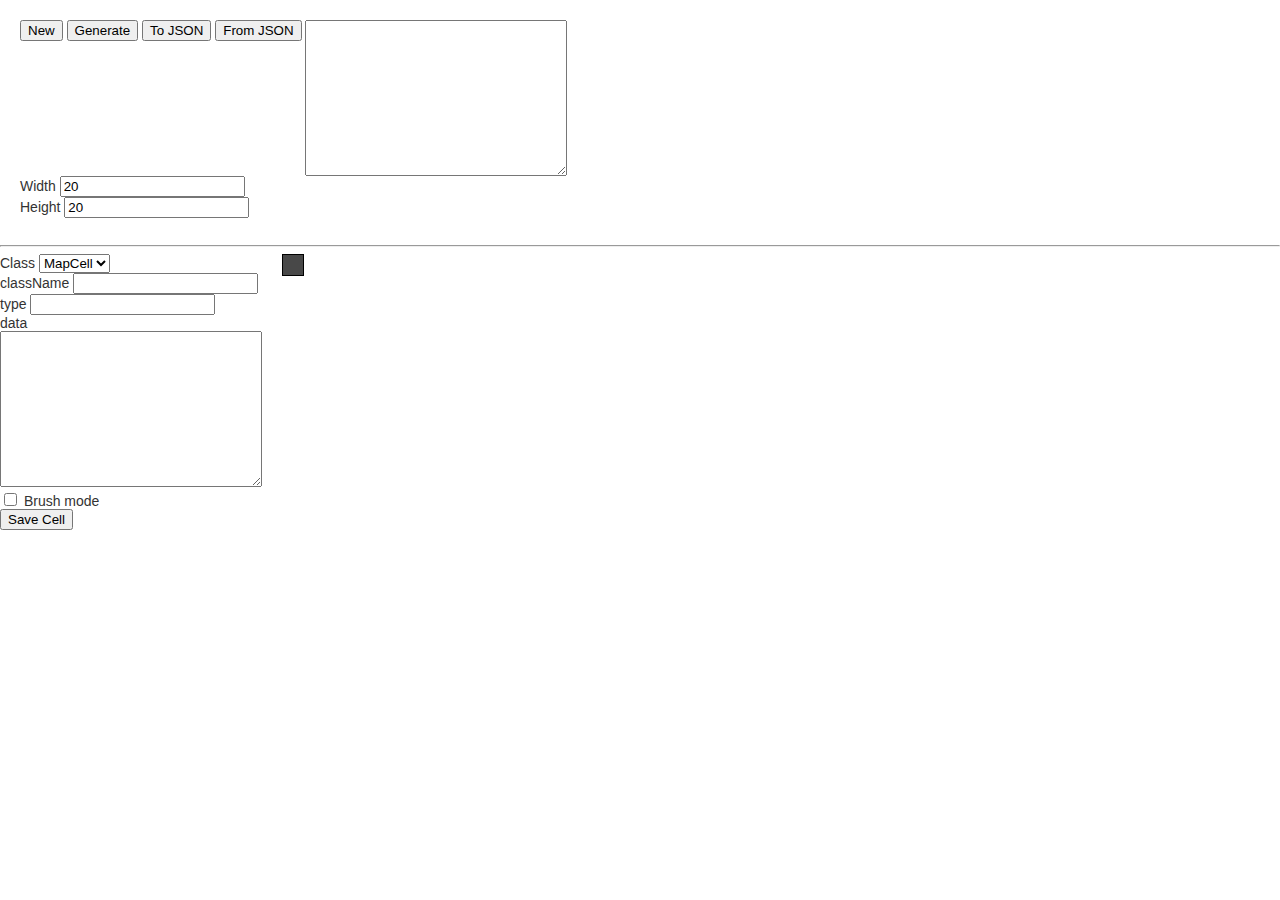
==== dungeon_editor.html @ cd54969a "dungeon editor" ====
<!DOCTYPE html>
<html>
<head>
    <title>Memes dungeon</title>
    <link rel="stylesheet" href="src/css/dungeon.css"/>
    <script type="text/javascript" src="src/js/lib/jquery-1.11.2.js"></script>
    <script type="text/javascript" src="src/js/lib/lodash.min.js"></script>
    <script type="text/javascript" src="src/js/lib/frontbone.js"></script>


    <script type="text/javascript" src="src/js/character_ai.js"></script>
    <script type="text/javascript" src="src/js/character.js"></script>
    <script type="text/javascript" src="src/js/spell.js"></script>
    <script type="text/javascript" src="src/js/equipment.js"></script>
    <script type="text/javascript" src="src/js/battlefield.js"></script>

    <script type="text/javascript" src="src/js/initial_maze_generator.js"></script>
    <script type="text/javascript" src="src/js/map.js"></script>
    <script type="text/javascript" src="src/js/dungeon_generator.js"></script>
    <script type="text/javascript" src="src/js/dungeon.js"></script>

    <script type="text/javascript" src="src/js/dialogue.js"></script>
    <script type="text/javascript" src="src/js/player.js"></script>
    <script type="text/javascript" src="src/js/character_editor.js"></script>

    <script type="text/javascript" src="src/js/game.js"></script>

    <script type="text/javascript" src="src/js/dungeon_editor.js"></script>
    <script type="text/javascript" src="3d/babylon.2.1.js"></script>


</head>
<body>

<!--canvas width="800" height="600" id="canvas"></canvas>
<div id="fps"></div>

<button class="hit">hit</button-->

<div class="dungeon_editor">

    <button id="new_dungeon">New</button>
    <button id="generate_dungeon">Generate</button>
    <button id="to_json">To JSON</button>
    <button id="from_json">From JSON</button>
    <textarea name="map_json" id="map_json" cols="30" rows="10" style="vertical-align: top;"></textarea>
    <br/>
    <label>Width</label> <input id="dungeon_width" name="width" type="text" value="20"/> <br/>
    <label>Height</label> <input id="dungeon_height" name="height" type="text" value="20"/>    <br/>
</div>
<hr/>
<div class="cell_editor" style="float: left; margin-right: 20px;">
    Class <select name="cell_class" id="cell_class"></select> <br/>
    className <input type="text" name="className"/> <br/>
    type <input type="text" name="type"/> <br/>
    data <br/>
    <textarea name="data" id="cell_data" cols="30" rows="10"></textarea> <br/>
    <input type="checkbox" id="brush_mode"/> Brush mode <br/>
    <button id="save_cell">Save Cell</button>
</div>

<div class="templates">

    <div data-bind="template: character">
        <div class="character_view">
            <div class="character_image"></div>
            <div class="cv_stats">
                <div class="health_bar"></div>
            </div>
        </div>
    </div>


</div>

<form class="character_editor">
    <div class="ce-wrap">
        <div class="ce-name">
            <label>Имя</label> <input type="text" value="Anonymous" name="name"/>
        </div>
        <div class="ce-attributes-wrap">
            <h1>
                Очков характеристик доступно: <span class="ce-exp_points"></span>
            </h1>

            <div class="ce-attributes">
                <div class="ce-attribute">
                    <label>Сила</label> <i class="ce-dec">-</i> <input class="ce-value" value="5" disabled="disabled"
                                                                       type="text"/> <i
                        class="ce-inc">+</i>
                </div>
            </div>

            <h1>Производные величины</h1>
            <div class="ce-derived">
                <label>Базовая атака</label> <span class="ce-attack"></span>
            </div>
            <div class="ce-derived">
                <label>Максимум здоровья</label> <span class="ce-health"></span>
            </div>
            <div class="ce-derived">
                <label>Уворот</label> <span class="ce-dodge"></span>
            </div>
        </div>


        <div class="ce-buttons">
            <button class="ce-save">Сохранить</button>
            <button class="ce-revert">Вернуть очки</button>
        </div>
    </div>
</form>

<form class="dungeon_generator">
    <label>Size</label>
    <select name="size">
        <option>Small</option>
        <option>Medium</option>
        <option>Big</option>
    </select>
    <label>Level</label> <input type="text" name="level" value="1"/>
    <!--label>Quest</label><select name="quest"></select-->
    <button>Start</button>
</form>

<div class="dungeon" style="float: left;">
    <div class="team"></div>
    <div class="map">
        <div class="map_passage"></div>
    </div>
</div>

<div class="dialogs">
    <div class="cue"></div>
    <ol class="answers"></ol>
</div>


<div class="battlefield">

    <div class="hit_animation">
        <div class="left_character"></div>
        <div class="right_character"></div>
        <div class="damage"></div>
    </div>
    <ul class="info_box">
        <li><label>Atack</label> 10</li>
        <li><label>Atack</label> 10</li>
        <li><label>Atack</label> 10</li>
    </ul>
    <div class="battlefield_view clearfix">
        <div class="player_party"></div>
        <div class="monsters_party"></div>
    </div>

    <div class="turns_queue"></div>

    <div class="controls_view">

        <div class="action_points_bar">
            <div class="action_point"></div>
            <div class="action_point"></div>
            <div class="action_point"></div>
            <div class="action_point highlight"></div>
        </div>
        <div class="spells clearfix">
            <div class="spell">1</div>
            <div class="spell">2</div>
            <div class="spell">3</div>
            <div class="spell">4</div>
            <div class="spell">5</div>
        </div>
    </div>
</div>
</body>
</html>
---- src/css/dungeon.css ----
body {
    font-family: sans-serif;
    font-size: 14px;
    color: #333;
}

body, html, ul, ol, li, dd, dt, dl, td, div, p, h1, h2, h3, h4, h5, h6, blockquote {
    margin: 0;
    padding: 0;
}

ul, li, ol {
    list-style-type: none;
}

.clear {
    clear: both;
    width: 100%;
    height: 0;
}

h1, h2, h3, h4, h5, h6 {
    font-weight: normal;
    font-size: 100%;
}

.action_points_bar {

    /*background: #ccc;
    border-radius: 10px;
    border: 1px solid #555;*/

    height: 35px;
}

.action_point {
    width: 25px;
    height: 25px;
    background: #0e0;
    border-radius: 100%;
    box-shadow: 0 -2px 10px 0 #000 inset;
    float: left;
    margin-right: 10px;
}

.action_point.highlight {
    background: #e00;
}

.character_view {
    float: left;
    width: 130px;
    height: 300px;
    border-bottom: 5px solid transparent;
    margin-right: 20px;
    text-align: center;
    position: relative;
}

.character_view.highlight, .character_view.move_highlight{
    border-color: #5cff46;
    cursor: pointer;
}

.character_view.enemy {

}

.character_view.enemy.highlight {
    border-color: #ee0000;
}

.character_view.current {
    border-color: #29c3ee;
}

.cv_stats {
    position: absolute;
    bottom: 10px;
    left: 0px;
    right: 0px;
}

.health_bar {
    background: #a90329;
    background: linear-gradient(to bottom, #a90329 0%, #8f0222 44%, #6d0019 100%);
    height: 10px;
    width: 100%;
}

.controls_view {
    position: absolute;
    bottom: 10px;
    left: 50%;
    width: 700px;
    margin-left: -350px;
}

.spell {
    float: left;
    width: 50px;
    height: 50px;
    border-radius: 5px;
    border: 2px solid #f76f22;
    margin-right: 10px;
    cursor: pointer;
}

.spell.inactive {
    opacity: 0.75;
    cursor: default;
}

.clearfix:after {
    content: '';
    display: block;
    clear: both;
}

.battlefield {
    display: none;
}

.battlefield_view {
    margin: 150px 170px;
    position: relative;
}

.player_party {
    position: absolute;
    left: 50%;
    margin-left: -620px;
    width: 600px;
    height: 200px;
}

.player_party .character_view{
    float: right;
}

.monsters_party {
    position: absolute;
    left: 50%;
    margin-left: 20px;
    width: 600px;
}

.turns_queue {
    position: absolute;
    left: 50%;
    width: 700px;
    margin-left: -350px;
    top: 10px;
    text-align: center;
}

.queue_item {
    border: 2px solid #5cff46;
    margin: 3px;
    width: 50px;
    height: 50px;
    opacity: 0.7;
    display: inline-block;
}

.queue_item.enemy {
    border: 2px solid #ee0000;
}

.queue_item.current {
    border: 2px solid #29c3ee;
}

.queue_item.highlight {
    color: #29c3ee;
    opacity: 1;
    box-shadow: 0 0 10px 0 #29c3ee;
}

.info_box {
    position: absolute;
    left: 200px;
    top: 200px;
    z-index: 1;
    border: 1px solid #545454;
    background: #f7f7f7;
    padding: 10px;
    list-style-type: none;
    margin: 0;
    display: none;
}

.character_image {
    width: 130px;
    height: 300px;
    background: url("img/coolface.png") -44px 0px;
    position: absolute;
    left: 0;
    top: 0;
}

.brigand_scout {
    background: url("img/frog.png") -58px 0;
}

.hit_animation {
    position: absolute;
    top: 195px;
    left: 550px;
    z-index: 3;
    display: none;
}

/*.left_character {
    background: url("img/coolface.png") 0 -171px;
    width: 244px;
    height: 201px;
}

.right_character {
    background: url("img/frog.png") 0 -149px;
    width: 239px;
    height: 230px;
    position: absolute;
    left: 370px;
    top: -25px;
} */

.right_character.target.brigand_scout {
    background-position: 0 -408px;
}

.left_character.target.brigand {
    background-position: 0 -418px;
}

.hit_animation .damage {
    position: absolute;
    color: #ee0000;
    font-size: 80px;
    left: 250px;
    top: -140px;
}


.map_passage{
    width: 20px;
    height: 20px;
    float: left;
    margin-right: 1px;
    border: 1px solid #000000;
    position: absolute;
    background: #484848;
}

.map_passage.room{
    background: dodgerblue;
}

.map_passage.passage{
    background: magenta;
}

.map_passage.wall{
    background: #484848;
}

.map_passage.door{
    background: #ff7b36;
}

.map_passage.entry{
    background: green;
}

.map_passage.monster {
    background: #c93a00;
}

.map_passage.bossMonster {
    background: #000;
}

.map_passage.trap {
    background: #ff4c86;
}

.map_passage.chest {
    background: gold;
}

.team{
    position: absolute;
    background: yellow;
    border: 1px solid #000000;
    border-radius: 100%;
    z-index: 2;
    width: 20px;
    height: 20px;
}

.dungeon {
    position: relative;
}

.dialogs {
    position: absolute;
    left: 500px;
    width: 200px;
    font-size: 18px;
    background: #414141;
    color: #fff;
    padding: 20px;
}

.answers li {
    list-style-type: decimal;
}

.answers {
    margin-left: 20px;
    color: #c7c7c7;
    font-size: 16px;
}

.cue {
    margin-bottom: 10px;
}

a, button {
    cursor: pointer;
}


.dungeon, .dialogs{
    display: none;
}


.character_editor{
    position: absolute;
    background: #000000;
    color: #fff;
    left: 50%;
    width: 1200px;
    margin-left: -600px;
    top: 30px;
    bottom: 30px;
}

.ce-wrap {
    padding: 20px;
}

.ce-buttons{
    position: absolute;
    left: 20px;
    bottom: 20px;
}

.ce-value {
    width: 30px;
    color: #fff;
    background: none;
    font-size: 20px;
    text-align: center;
    border: 0;
    vertical-align: middle;
}

.ce-dec, .ce-inc{
    position: absolute;
    display: block;
    width: 20px;
    height: 20px;
    cursor: pointer;
    text-align: center;
    line-height: 20px;
    top: 3px;
}
.ce-dec{
    left: 0;
}
.ce-inc{
    right: 0;
}
.ce-num {
    position: relative;
    height: 26px;
    display: inline-block;
    width: 70px;
    text-align: center;
}

.character_editor h1 {
    font-size: 25px;
    margin: 20px 0;
}

.character_editor label {
    display: inline-block;
    width: 150px;
}

.ce-attributes-wrap {
    float: left;
    width: 500px;
}

.ce-derived span{
    font-size: 20px;
    vertical-align: middle;
}

.dungeon_editor {
    padding: 20px;
}
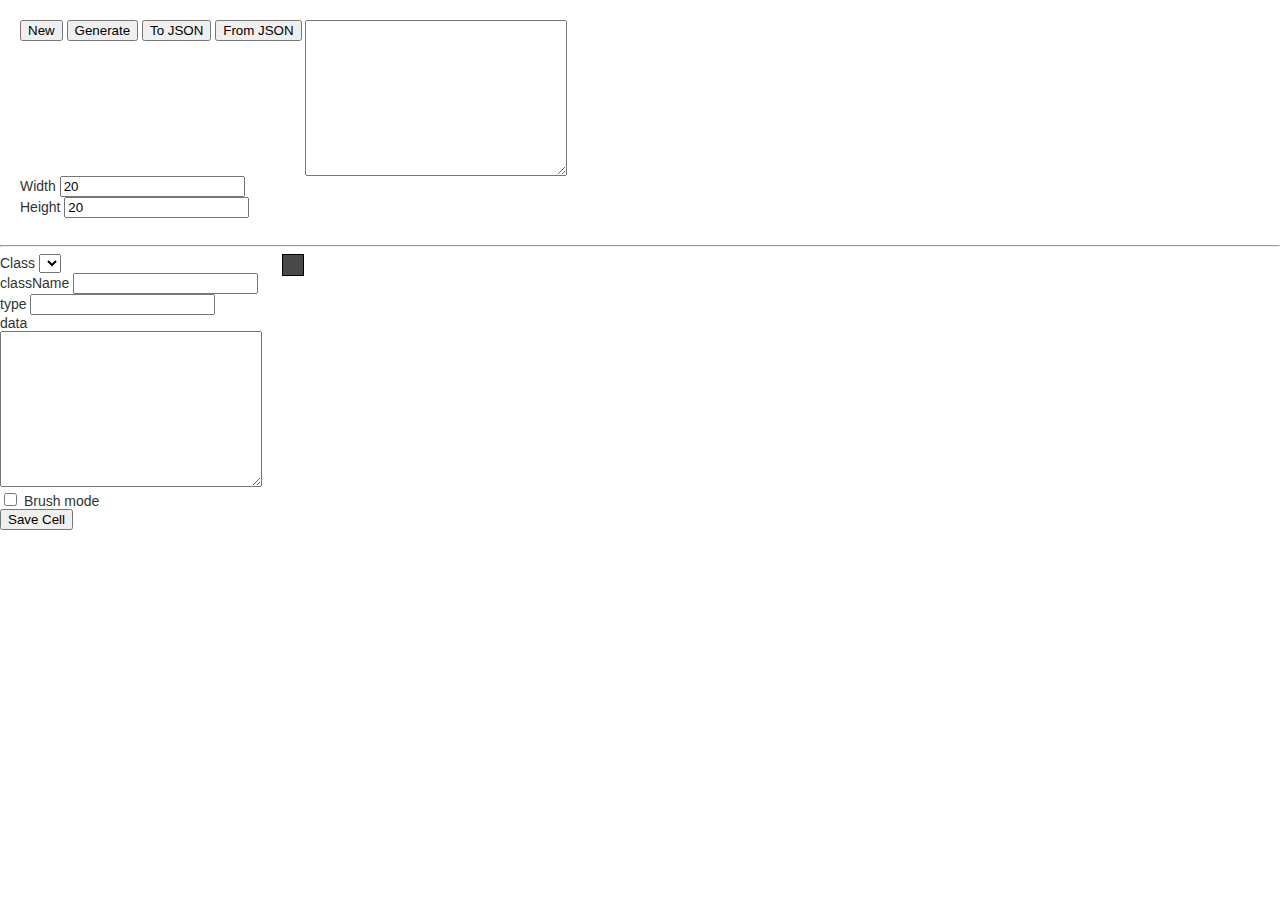
==== commit 58db9642: "main menu" ====
--- a/dungeon_editor.html
+++ b/dungeon_editor.html
@@ -22,7 +22,9 @@
     <script type="text/javascript" src="src/js/dialogue.js"></script>
     <script type="text/javascript" src="src/js/player.js"></script>
     <script type="text/javascript" src="src/js/character_editor.js"></script>
-
+    <script type="text/javascript" src="src/js/world_map.js"></script>
+    <script type="text/javascript" src="src/js/main_menu.js"></script>
+    <script type="text/javascript" src="src/js/quest.js"></script>
     <script type="text/javascript" src="src/js/game.js"></script>
 
     <script type="text/javascript" src="src/js/dungeon_editor.js"></script>
--- a/src/css/dungeon.css
+++ b/src/css/dungeon.css
@@ -291,12 +291,11 @@
 
 .team{
     position: absolute;
-    background: yellow;
-    border: 1px solid #000000;
-    border-radius: 100%;
+
     z-index: 2;
-    width: 20px;
-    height: 20px;
+    width: 50px;
+    height: 50px;
+    background: url("img/team.png") no-repeat 15px 0;
 }
 
 .dungeon {
@@ -346,6 +345,8 @@
     margin-left: -600px;
     top: 30px;
     bottom: 30px;
+    display: none;
+    z-index: 5;
 }
 
 .ce-wrap {
@@ -414,4 +415,154 @@
 
 .dungeon_editor {
     padding: 20px;
+}
+
+.context {
+    position: absolute;
+    left: 460px;
+    top: 10px;
+}
+
+.map_cell {
+    position: absolute;
+    display: block;
+    width: 50px;
+    height: 50px;
+    background: url("img/ground.png");
+}
+
+.map_cell.wall {
+    background: url("img/wall.png");
+}
+.map_cell.entry {
+    background: url("img/entry.png");
+}
+
+.map_cell.monster {
+    background: url("img/monster.png");
+}
+
+.map_cell.npc {
+    background: url("img/npc.png");
+}
+
+.map_cell.door {
+    background: url("img/door.png") 0 -50px;
+}
+
+.map_cell.door.opened {
+    background-position: 0 0;
+}
+
+.map_cell.no_vision{
+    background: #000000;
+}
+#auto_map{
+    position: absolute;
+    right: 0;
+    top: 0;
+    background: #000000;
+}
+
+path {
+    cursor: pointer;
+    fill:rgba(0,0,0,0);
+    /*fill-rule:evenodd;*/
+    stroke:#000000;
+    stroke-width:3px;
+    /*stroke-linecap:butt;
+    stroke-linejoin:miter;*/
+    stroke-opacity:1;
+}
+path:hover {
+    /*stroke-opacity:1;*/
+    stroke: #ffa500;
+}
+
+.view_port {
+    position: absolute;
+    width: 1200px;
+    left: 0;
+    right: 0;
+    margin: 0 auto;
+    height: 100%;
+    top: 0;
+}
+
+.main_menu {
+    position: absolute;
+    width: 100%;
+    height: 100%;
+    z-index: 20;
+    left: 0;
+    top: 0;
+    background: #000000;
+    display: none;
+}
+
+.main_menu_list{
+    font-size: 30px;
+    text-align: center;
+
+    position: absolute;
+    top: 50%;
+    width: 100%;
+
+    transform: translateY(-50%);
+}
+.main_menu_list li{
+    margin-bottom: 10px;
+}
+.main_menu_list a {
+    color: #fff;
+}
+
+.main_menu_list .exit{
+    display: none;
+}
+
+.world_map {
+    display: none;
+}
+
+.saves_menu{
+    position: absolute;
+    padding: 20px;
+    background: #000000;
+    transform: translate(-50%, -50%);
+    left: 50%;
+    top: 50%;
+    display: none;
+    font-size: 20px;
+    color: #fff;
+}
+
+.saves {
+    overflow-y: scroll;
+    width: 600px;
+    height: 400px;
+}
+
+.save_mode .sm-load_game,
+.sm-save_game,
+.save_name {
+    display: none;
+}
+
+.save_mode .sm-save_game{
+    display: inline-block;
+}
+
+.save_mode .save_name{
+    display: block;
+}
+
+.save_name label{
+
+}
+
+.saves li {
+    cursor: pointer;
+    margin-bottom: 10px;
+    border-bottom: 1px solid #fff;
 }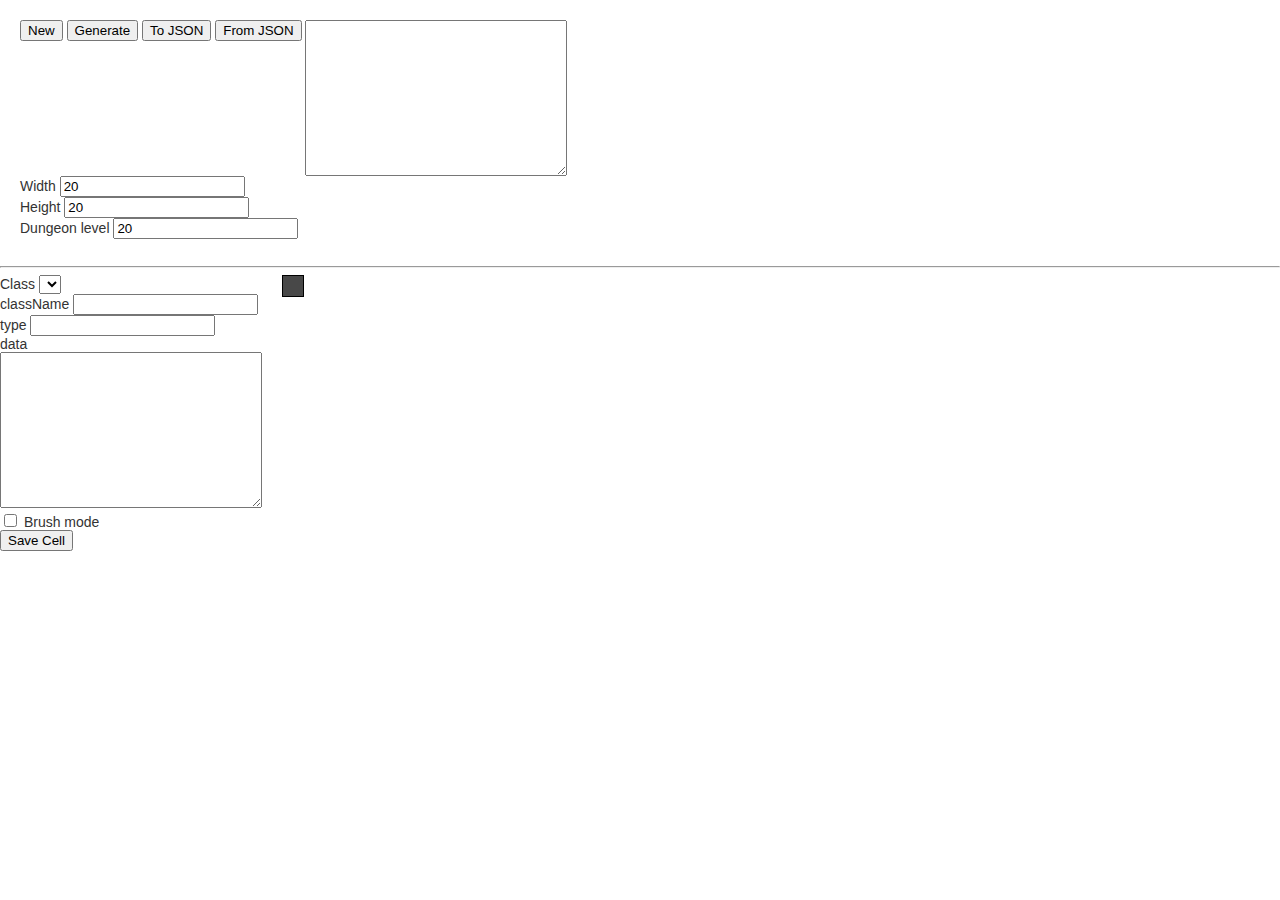
==== commit 9a767e48: "npc map cells rework" ====
--- a/dungeon_editor.html
+++ b/dungeon_editor.html
@@ -49,6 +49,7 @@
     <br/>
     <label>Width</label> <input id="dungeon_width" name="width" type="text" value="20"/> <br/>
     <label>Height</label> <input id="dungeon_height" name="height" type="text" value="20"/>    <br/>
+    <label>Dungeon level</label> <input id="dungeon_level" name="level" type="text" value="20"/>    <br/>
 </div>
 <hr/>
 <div class="cell_editor" style="float: left; margin-right: 20px;">
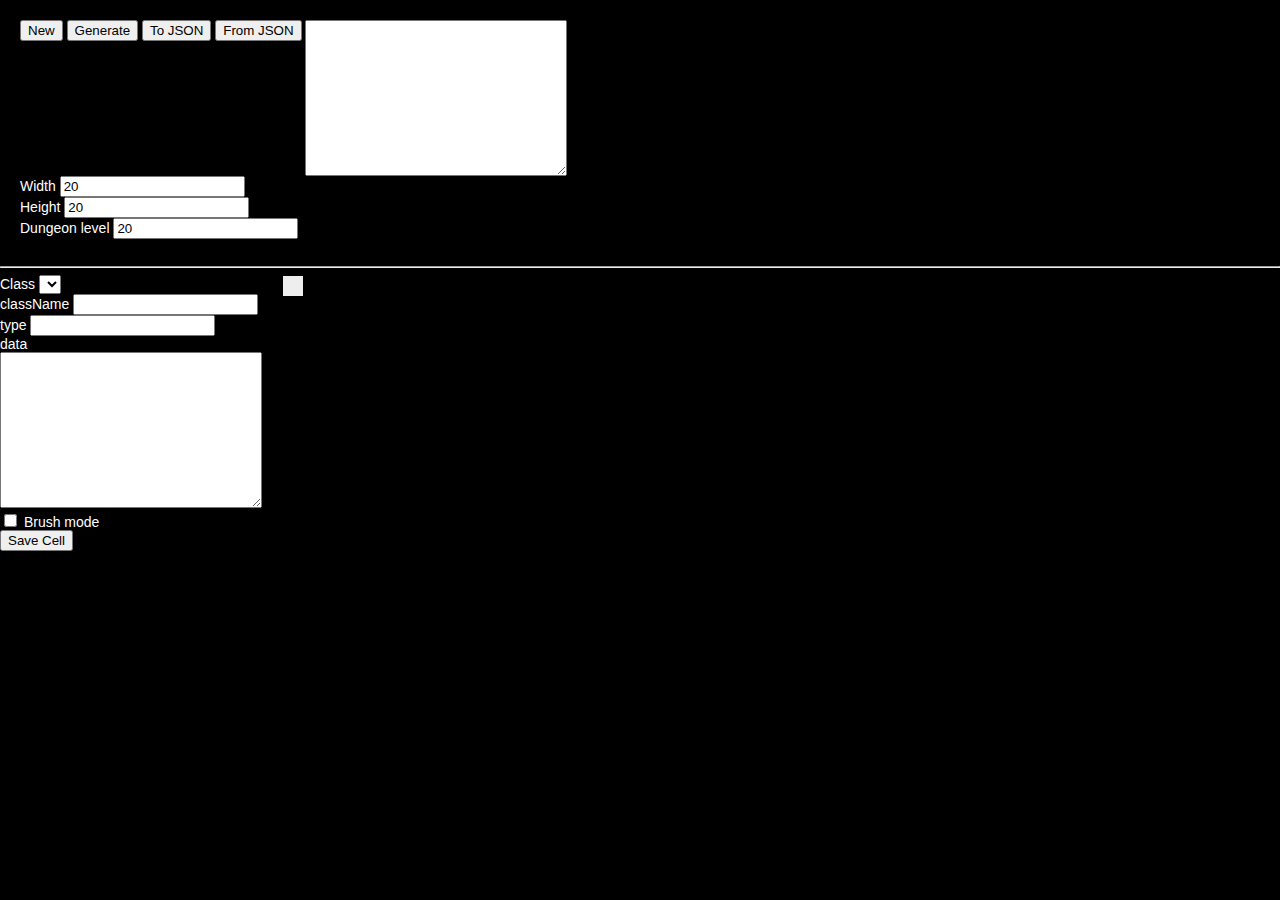
==== commit 77a66516: "rename spell to skill" ====
--- a/dungeon_editor.html
+++ b/dungeon_editor.html
@@ -10,7 +10,7 @@
 
     <script type="text/javascript" src="src/js/character_ai.js"></script>
     <script type="text/javascript" src="src/js/character.js"></script>
-    <script type="text/javascript" src="src/js/spell.js"></script>
+    <script type="text/javascript" src="src/js/skill.js"></script>
     <script type="text/javascript" src="src/js/equipment.js"></script>
     <script type="text/javascript" src="src/js/battlefield.js"></script>
 
@@ -53,6 +53,7 @@
 </div>
 <hr/>
 <div class="cell_editor" style="float: left; margin-right: 20px;">
+    <div class="cell_position"></div>
     Class <select name="cell_class" id="cell_class"></select> <br/>
     className <input type="text" name="className"/> <br/>
     type <input type="text" name="type"/> <br/>
--- a/src/css/dungeon.css
+++ b/src/css/dungeon.css
@@ -1,7 +1,8 @@
 body {
     font-family: sans-serif;
     font-size: 14px;
-    color: #333;
+    color: #fff;
+    background: #000000;
 }
 
 body, html, ul, ol, li, dd, dt, dl, td, div, p, h1, h2, h3, h4, h5, h6, blockquote {
@@ -92,8 +93,8 @@
     position: absolute;
     bottom: 10px;
     left: 50%;
-    width: 700px;
-    margin-left: -350px;
+    width: 480px;
+    margin-left: -240px;
 }
 
 .spell {
@@ -156,9 +157,9 @@
 
 .queue_item {
     border: 2px solid #5cff46;
-    margin: 3px;
-    width: 50px;
-    height: 50px;
+    margin-right: 3px;
+    width: 40px;
+    height: 40px;
     opacity: 0.7;
     display: inline-block;
 }
@@ -188,20 +189,17 @@
     list-style-type: none;
     margin: 0;
     display: none;
+    color: #000;
 }
 
 .character_image {
     width: 130px;
     height: 300px;
-    background: url("img/coolface.png") -44px 0px;
     position: absolute;
     left: 0;
     top: 0;
 }
 
-.brigand_scout {
-    background: url("img/frog.png") -58px 0;
-}
 
 .hit_animation {
     position: absolute;
@@ -250,7 +248,7 @@
     margin-right: 1px;
     border: 1px solid #000000;
     position: absolute;
-    background: #484848;
+    background: #eee;
 }
 
 .map_passage.room{
@@ -298,13 +296,10 @@
     background: url("img/team.png") no-repeat 15px 0;
 }
 
-.dungeon {
-    position: relative;
-}
 
 .dialogs {
     position: absolute;
-    left: 500px;
+    left: 50px;
     width: 200px;
     font-size: 18px;
     background: #414141;
@@ -337,20 +332,20 @@
 
 
 .character_editor{
-    position: absolute;
     background: #000000;
     color: #fff;
-    left: 50%;
-    width: 1200px;
-    margin-left: -600px;
-    top: 30px;
-    bottom: 30px;
     display: none;
     z-index: 5;
+    width: 100%;
+    height: 100%;
+    position: absolute;
+    left: 0;
+    top: 0;
 }
 
 .ce-wrap {
-    padding: 20px;
+    padding: 20px 20px 100px;
+    min-width: 600px;
 }
 
 .ce-buttons{
@@ -400,7 +395,7 @@
 
 .character_editor label {
     display: inline-block;
-    width: 150px;
+    width: 200px;
 }
 
 .ce-attributes-wrap {
@@ -438,13 +433,7 @@
     background: url("img/entry.png");
 }
 
-.map_cell.monster {
-    background: url("img/monster.png");
-}
-
-.map_cell.npc {
-    background: url("img/npc.png");
-}
+
 
 .map_cell.door {
     background: url("img/door.png") 0 -50px;
@@ -481,7 +470,7 @@
 
 .view_port {
     position: absolute;
-    width: 1200px;
+    max-width: 1200px;
     left: 0;
     right: 0;
     margin: 0 auto;
@@ -523,18 +512,24 @@
 
 .world_map {
     display: none;
+    background: #fff;
 }
 
 .saves_menu{
-    position: absolute;
+
     padding: 20px;
     background: #000000;
+
+    display: none;
+    font-size: 20px;
+    color: #fff;
+}
+
+.all_center {
+    position: absolute;
     transform: translate(-50%, -50%);
     left: 50%;
     top: 50%;
-    display: none;
-    font-size: 20px;
-    color: #fff;
 }
 
 .saves {
@@ -565,4 +560,23 @@
     cursor: pointer;
     margin-bottom: 10px;
     border-bottom: 1px solid #fff;
+    position: relative;
+}
+
+.saves .date{
+    position: absolute;
+    right: 5px;
+    top: 3px;
+    font-size: 14px;
+}
+
+.ce-name input[disabled]{
+    border-color: transparent;
+    background: transparent;
+    color: #fff;
+}
+
+.map_wrap {
+    width: 450px;
+    height: 450px;
 }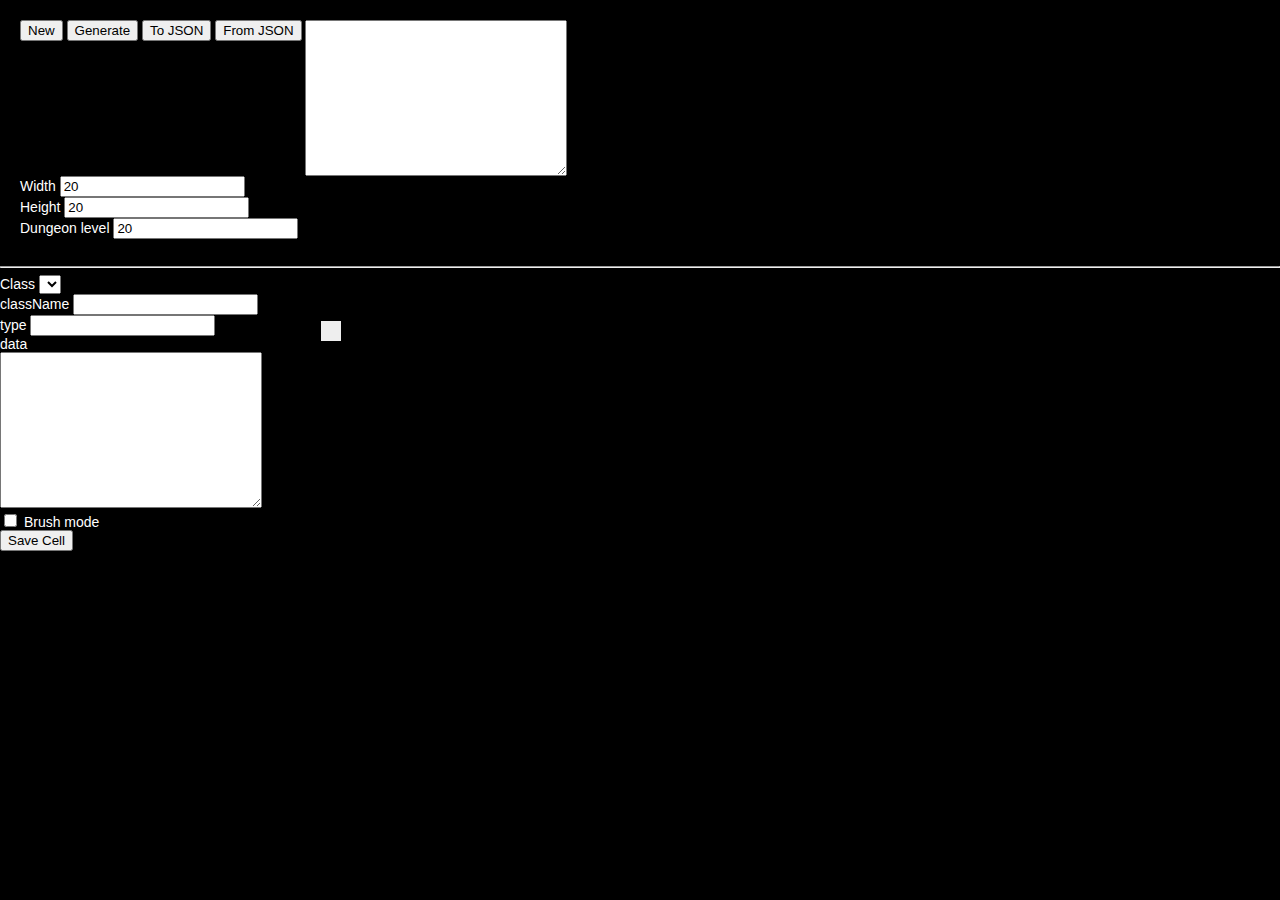
==== commit 7c4ac69f: "fix infinite dungeon generation" ====
--- a/dungeon_editor.html
+++ b/dungeon_editor.html
@@ -4,6 +4,7 @@
     <title>Memes dungeon</title>
     <link rel="stylesheet" href="src/css/dungeon.css"/>
     <script type="text/javascript" src="src/js/lib/jquery-1.11.2.js"></script>
+    <script type="text/javascript" src="src/js/jquery-ui.min.js"></script>
     <script type="text/javascript" src="src/js/lib/lodash.min.js"></script>
     <script type="text/javascript" src="src/js/lib/frontbone.js"></script>
 
@@ -48,8 +49,8 @@
     <textarea name="map_json" id="map_json" cols="30" rows="10" style="vertical-align: top;"></textarea>
     <br/>
     <label>Width</label> <input id="dungeon_width" name="width" type="text" value="20"/> <br/>
-    <label>Height</label> <input id="dungeon_height" name="height" type="text" value="20"/>    <br/>
-    <label>Dungeon level</label> <input id="dungeon_level" name="level" type="text" value="20"/>    <br/>
+    <label>Height</label> <input id="dungeon_height" name="height" type="text" value="20"/> <br/>
+    <label>Dungeon level</label> <input id="dungeon_level" name="level" type="text" value="20"/> <br/>
 </div>
 <hr/>
 <div class="cell_editor" style="float: left; margin-right: 20px;">
@@ -96,6 +97,7 @@
             </div>
 
             <h1>Производные величины</h1>
+
             <div class="ce-derived">
                 <label>Базовая атака</label> <span class="ce-attack"></span>
             </div>
@@ -176,5 +178,18 @@
         </div>
     </div>
 </div>
+<div class="party_view" data-bind="eachModel: party">
+    <div class="pv-item">
+        <div class="pv-image" data-bind="className: name"></div>
+        <div class="pv-health" data-bind="style: {width:healthBar}"></div>
+    </div>
+</div>
+<style type="text/css">
+    .dungeon {
+        position: absolute;
+        left: 320px;
+        top: 320px;;
+    }
+</style>
 </body>
 </html>--- a/src/css/dungeon.css
+++ b/src/css/dungeon.css
@@ -3,6 +3,7 @@
     font-size: 14px;
     color: #fff;
     background: #000000;
+    overflow: hidden;
 }
 
 body, html, ul, ol, li, dd, dt, dl, td, div, p, h1, h2, h3, h4, h5, h6, blockquote {
@@ -100,16 +101,35 @@
 .spell {
     float: left;
     width: 50px;
-    height: 50px;
-    border-radius: 5px;
-    border: 2px solid #f76f22;
+    height: 60px;
+    border: 2px solid #aaaca9;
     margin-right: 10px;
     cursor: pointer;
+    position: relative;
 }
 
 .spell.inactive {
-    opacity: 0.75;
+    opacity: 0.5;
     cursor: default;
+}
+
+.spell_exp {
+    background: #fff832;
+    background: linear-gradient(to bottom,  #fff832 15%,#46490a 81%);
+    position: absolute;
+    height: 10px;
+    bottom: 0;
+    left: 0;
+}
+
+.spell_level {
+    color: #fff;
+    font-weight: bold;
+    background: rgba(0,0,0,0.5);
+    display: inline-block;
+    border-radius: 0 0 5px 0;
+    padding: 2px 4px;
+    font-size: 16px;
 }
 
 .clearfix:after {
@@ -469,7 +489,7 @@
 }
 
 .view_port {
-    position: absolute;
+
     max-width: 1200px;
     left: 0;
     right: 0;
@@ -579,4 +599,56 @@
 .map_wrap {
     width: 450px;
     height: 450px;
+}
+
+.party_view {
+    position: absolute;
+    bottom: 10px;
+    left: 10px;
+    z-index: 3;
+}
+
+.pv-item {
+    background: #eee;
+    border: 5px solid #fff;
+    float: right;
+    margin-right: 5px;
+    width: 70px;
+    height: 80px;
+    position: relative;
+}
+
+.pv-image {
+    width: 70px;
+    height: 70px;
+}
+.pv-health {
+    height: 10px;
+    background: red;
+    position: absolute;
+    bottom: 0;
+    left: 0;
+}
+
+
+.dragged{
+    z-index: 1;
+}
+
+.ce-tab_content{
+    height: 450px;
+}
+
+.ce-skill {
+    cursor: default;
+}
+
+.ce-skills_list{
+    float: left;
+    width: 50%;
+    height: 100%;
+}
+
+#sortable_helper,.sortable_empty_helper {
+    background: green;
 }